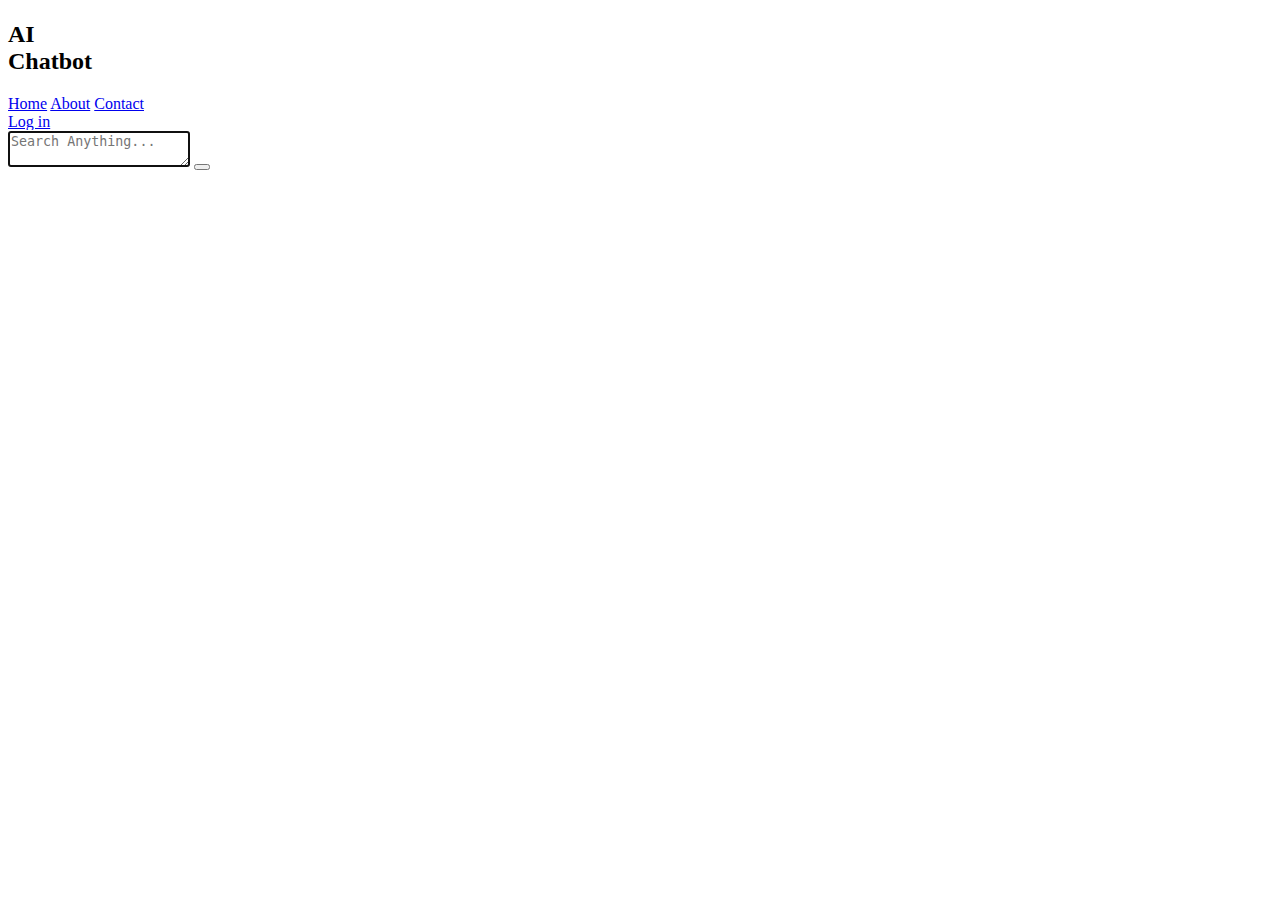
==== index.html @ 1427c41e "Add files via upload" ====
<!DOCTYPE html>
<html lang="en">
<head>
    <meta charset="UTF-8">
    <meta name="viewport" content="width=device-width, initial-scale=1.0">
    <title>AI Chatbot</title>
    <link rel="stylesheet" href="style.css">
    <link rel="icon" href="https://i.pinimg.com/originals/9a/11/33/9a1133d4af3b637e1c6c8ff251785f27.jpg">
    <link rel="stylesheet" href="https://cdnjs.cloudflare.com/ajax/libs/font-awesome/6.5.2/css/all.min.css" integrity="sha512-SnH5WK+bZxgPHs44uWIX+LLJAJ9/2PkPKZ5QiAj6Ta86w+fsb2TkcmfRyVX3pBnMFcV7oQPJkl9QevSCWr3W6A==" crossorigin="anonymous" referrerpolicy="no-referrer" />
</head>
<body>
    <!-- Navbar -->
    <div class="nav">
        <h1 class="navheading"></h1>
        <h2 class="subheading">AI<br>Chatbot</h2>
        <div class="navbar">
            <a href="index.html">Home</a>
            <a href="About.html">About</a>
            <a href="./contact.html">Contact</a>
        </div>
        <div class="navmode">
            <div class="navminmode"></div>
        </div>
        <div class="login">
            <a href="./login.html">Log in</a>
        </div>
    </div>

    <!-- hero-content -->
    <div class="container">
        <div class="maincontent"></div>
        <div class="form">
            <div class="input-container">
                <textarea type="text" placeholder="Search Anything..." class="Search" autofocus></textarea>
                <button type="submit" class="btn"><i class="fa-solid fa-arrow-up"></i></button>
            </div>
        </div>
    </div>

    <script src="https://cdnjs.cloudflare.com/ajax/libs/gsap/3.12.5/gsap.min.js" integrity="sha512-7eHRwcbYkK4d9g/6tD/mhkf++eoTHwpNM9woBxtPUBWm67zeAfFC+HrdoE2GanKeocly/VxeLvIqwvCdk7qScg==" crossorigin="anonymous" referrerpolicy="no-referrer"></script>
    <script src="animation.js"></script>
    <script src="fetchdata.js"></script>
</body>
</html>
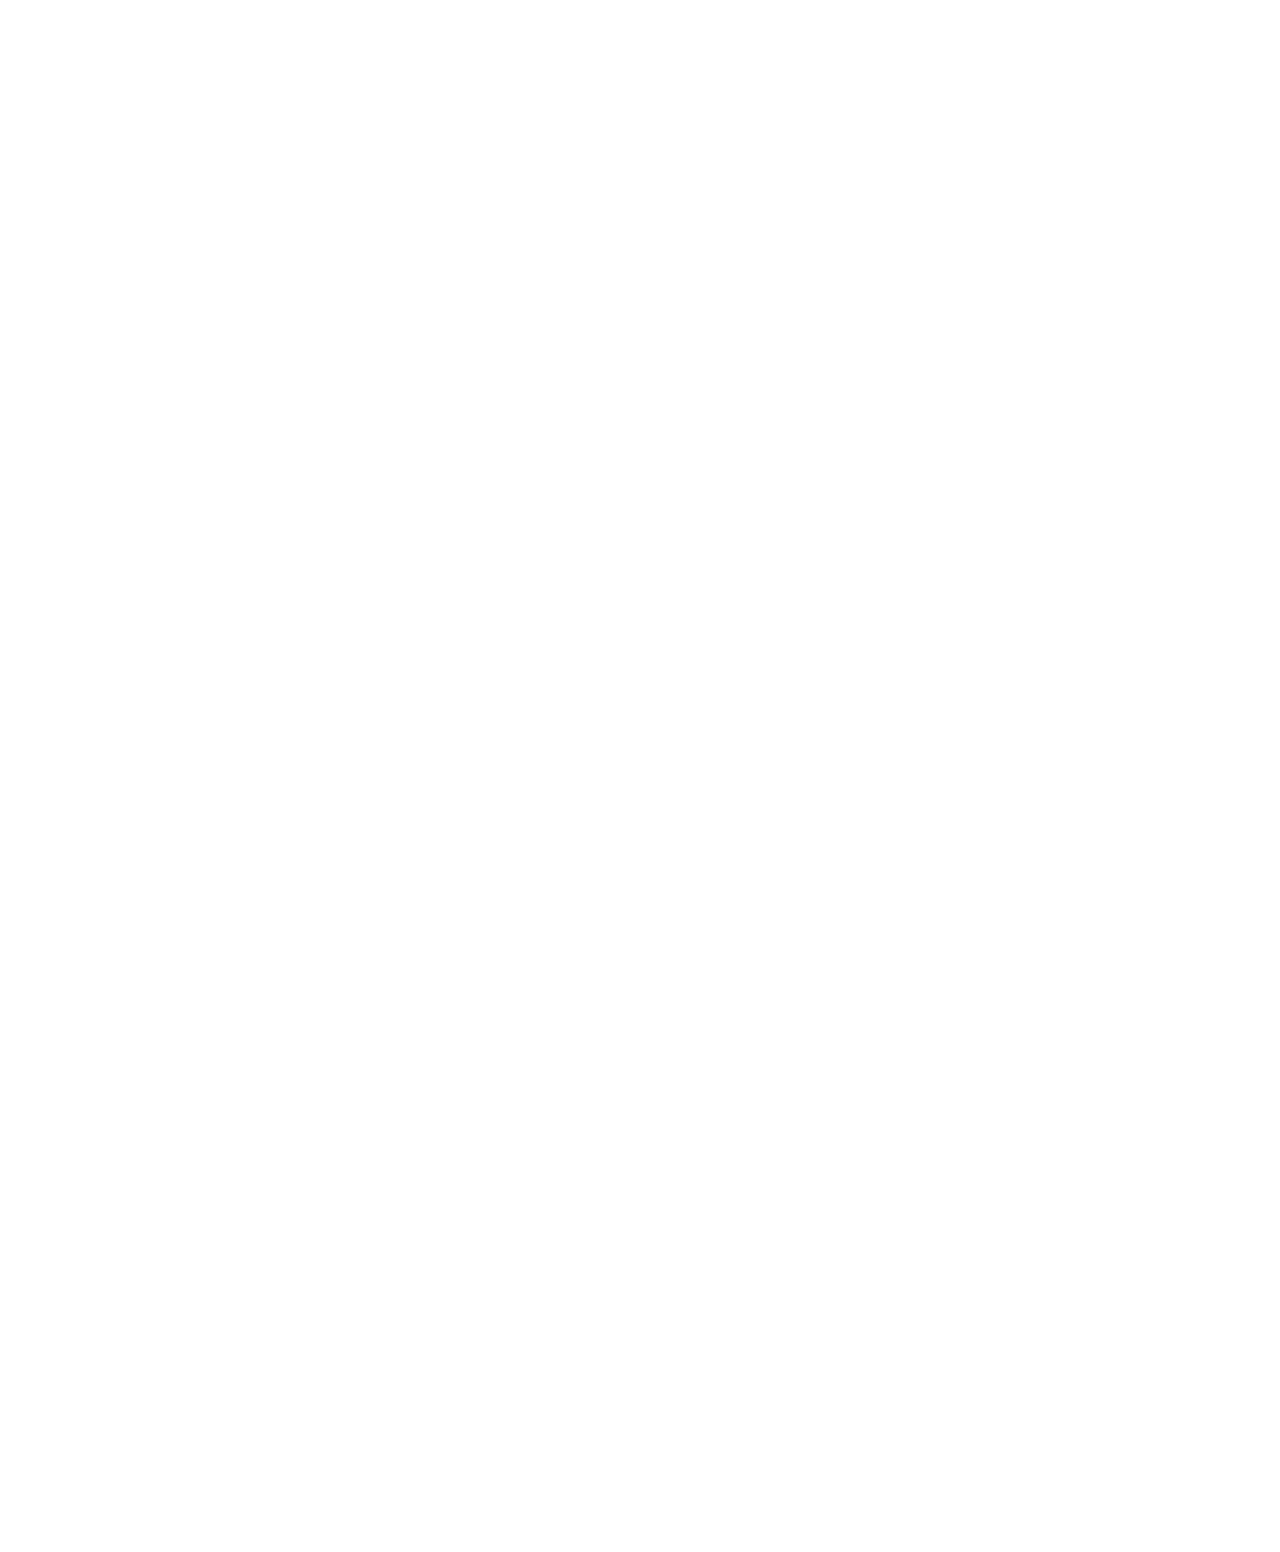
==== commit ba2d6de7: "about" ====
--- a/index.html
+++ b/index.html
@@ -14,8 +14,8 @@
         <h1 class="navheading"></h1>
         <h2 class="subheading">AI<br>Chatbot</h2>
         <div class="navbar">
-            <a href="index.html">Home</a>
-            <a href="About.html">About</a>
+            <a href="./index.html">Home</a>
+            <a href="./About.html">About</a>
             <a href="./contact.html">Contact</a>
         </div>
         <div class="navmode">
--- a/style.css
+++ b/style.css
@@ -0,0 +1,356 @@
+* {
+    margin: 0;
+    padding: 0;
+    box-sizing: border-box;
+    font-family: Arial, Helvetica, sans-serif;
+}
+
+body {
+    height: 100%;
+    width: 100%;
+    background-image: url('https://i.pinimg.com/736x/11/5e/1e/115e1e38d825c9a4088c059e5b6bb097.jpg');
+    background-size: cover;
+}
+
+/* styling of nav section */
+.nav {
+    height: 80px;
+    background-color: #1e1e1ec4;
+    display: flex;
+    justify-content: space-between;
+    align-items: center;
+    padding: 10px 20px;
+    border-bottom: 2px solid white;
+}
+
+.navheading {
+    border: 2px solid rgb(238, 144, 197);
+    height: 60px;
+    width: 60px;
+    background-image: url('https://th.bing.com/th/id/OIP.IJpZEoR3AGfOJojYy3wwlQHaHa?pid=ImgDet&w=176&h=176&c=7&dpr=1.5');
+    background-size: cover;
+    border-radius: 50%;
+}
+
+.subheading {
+    font-size: 1.5rem;
+    color: white;
+    font-family: 'Lucida Sans', 'Lucida Sans Regular', 'Lucida Grande', 'Lucida Sans Unicode', Geneva, Verdana, sans-serif;
+    transition: color 0.2s;
+    background-image: url('https://th.bing.com/th/id/OIP.DVURm4c8FLMvaTWPB67H_AHaHa?pid=ImgDet&w=176&h=176&c=7&dpr=1.5');
+    background-size: cover;
+    -webkit-background-clip: text;
+    -webkit-text-fill-color: transparent;
+}
+
+.navbar {
+    display: flex;
+    justify-content: space-evenly;
+    align-items: center;
+    font-family: Arial, Helvetica, sans-serif;
+    text-decoration: none;
+    color: #fff;
+    font-size: 16px;
+}
+
+.navmode {
+    cursor: pointer;
+    height: 30px;
+    width: 60px;
+    border: 2px solid orange;
+    border-radius: 18px;
+    background-color: white;
+    display: flex;
+    justify-content: start;
+    align-items: center;
+}
+
+.navminmode {
+    height: 20px;
+    width: 20px;
+    margin-left: 3px;
+    border-radius: 50%;
+    background-color: #1e1e1e;
+    transition: background-color 0.2s;
+}
+
+.navminmode:hover {
+    background-color: red;
+}
+
+.navbar a {
+    cursor: pointer;
+    text-decoration: none;
+    color: white;
+    transition: color 0.2s;
+    height: 27px;
+    padding: 3px;
+    margin: 20px;
+    width: 70px;
+    border: 2px solid lightsalmon;
+    border-radius: 8px;
+    text-align: center;
+}
+
+.login a {
+    text-decoration: none;
+    color: white;
+    transition: color 0.2s;
+    height: 27px;
+    padding: 3px;
+    width: 70px;
+    border: 2px solid lightsalmon;
+    border-radius: 8px;
+    text-align: center;
+}
+
+.navbar a:hover,
+.login a:hover {
+    color: red;
+}
+
+.navbar a:active,
+.login a:active {
+    color: blanchedalmond;
+}
+
+.navminmode:active {
+    color: blanchedalmond;
+}
+
+/* Responsive design for navbar and subheading */
+@media (max-width: 575px) {
+    .nav {
+        flex-direction: column;
+        padding: 10px;
+    }
+    .navbar {
+        flex-direction: column;
+        font-size: 14px;
+        width: 100%;
+    }
+    .navbar a,
+    .login a {
+        width: 100%;
+        text-align: center;
+        margin-top: 5px;
+    }
+    .subheading {
+        font-size: 1.2rem;
+        text-align: center;
+    }
+}
+
+/* Main container */
+.container {
+    margin-right: 120px;
+    margin-top: 50px;
+    border-top-left-radius: 10px;
+    border-top-right-radius: 10px;
+    height: 420px;
+    width: 70%;
+    background-color: rgba(255, 255, 255, 0.493);
+    box-shadow: 6px 1px 1px 5px rgba(0, 0, 0, 0.386);
+}
+
+@media (max-width: 575px) {
+    .container {
+        margin-left: 0;
+        width: 100%;
+        height: auto;
+        margin-top: 20px;
+    }
+}
+
+@media (min-width: 576px) and (max-width: 991px) {
+    .container {
+        margin-left: 50px;
+        width: 80%;
+    }
+}
+
+@media (min-width: 992px) and (max-width: 1199px) {
+    .container {
+        margin-left: 100px;
+        width: 75%;
+    }
+}
+
+@media (min-width: 1200px) and (max-width: 1399px) {
+    .container {
+        margin-left: 140px;
+        width: 70%;
+    }
+}
+
+@media (min-width: 1400px) {
+    .container {
+        margin-left: 190px;
+        width: 70%;
+    }
+}
+
+/* Main content */
+.maincontent {
+    overflow-y: scroll;
+    height: 350px;
+    width: 100%;
+}
+
+@media (max-width: 575px) {
+    .maincontent {
+        height: auto;
+    }
+}
+
+.maincontent::-webkit-scrollbar {
+    display: none;
+}
+
+.que-value {
+    margin-top: 10px;
+    margin-left: 5vh;
+    color: black;
+    transition: color 0.2s;
+    font-size: 1rem;
+    width: 60%;
+    cursor: pointer;
+    padding: 5px;
+    border: 2px solid lightcoral;
+    border-top-right-radius: 18px;
+    border-bottom-left-radius: 18px;
+    background-image: linear-gradient(to left, lightpink, lightgreen);
+    word-spacing: 3px;
+    line-height: 1.3rem;
+}
+
+@media (max-width: 575px) {
+    .que-value {
+        width: 90%;
+        margin-left: 5%;
+    }
+}
+
+.like-btn,
+.dis-btn,
+.reg-btn {
+    cursor: pointer;
+    border: none;
+    outline: none;
+    font-size: 1.2em;
+    margin: 4px;
+    background: transparent;
+}
+
+.maincontent:hover {
+    color: #9c1717;
+}
+
+.ans {
+    margin-left: 60vh;
+    color: black;
+    transition: color 0.2s;
+    font-size: 1rem;
+    width: 60%;
+    margin-top: 18px;
+    cursor: pointer;
+    padding: 5px;
+    word-spacing: 3px;
+    line-height: 1.3rem;
+    border-top-left-radius: 18px;
+    border-bottom-right-radius: 18px;
+    background-image: linear-gradient(lightcoral, white, lightblue);
+    border: 2px solid lightpink;
+}
+
+@media (max-width: 575px) {
+    .ans {
+        width: 90%;
+        margin-left: 5%;
+    }
+}
+
+.ans pre p {
+    white-space: pre-wrap;
+}
+
+/* Form section */
+.form {
+    display: flex;
+    justify-content: center;
+    align-items: center;
+    padding: 1.5%;
+}
+
+.input-container {
+    height: 45px;
+    width: 720px;
+    background-color: #1e1e1e;
+    border: 3px solid red;
+    border-radius: 22px;
+    display: flex;
+    align-items: center;
+}
+
+@media (max-width: 575px) {
+    .input-container {
+        width: 90%;
+    }
+}
+
+textarea {
+    border: none;
+    outline: none;
+    cursor: pointer;
+    padding-left: 11px;
+    height: 35px;
+    width: 670px; 
+    padding: 8px 10px 2px 15px;
+    background-color: #1e1e1ef0;
+    border-radius: 22px;
+    color: #ffffff;
+    resize: none;
+}
+
+@media (max-width: 575px) {
+    textarea {
+        width: calc(100% - 50px);
+    }
+}
+
+textarea::-webkit-scrollbar {
+    display: none;
+}
+
+textarea::placeholder {
+    color: #fff;
+    font-size: 1rem;
+}
+
+.btn {
+    cursor: pointer;
+    outline: none;
+    height: 32px;
+    width: 32px;
+    margin-bottom: 4px;
+    background-color: #1e1e1e;
+    border: 2px solid orange;
+    border-radius: 50%;
+    color: #fff;
+}
+
+/* icon */
+.icon {
+    display: flex;
+    justify-content: space-between;
+    width: 100%;
+}
+
+/* clipboard */
+.clipboard {
+    cursor: pointer;
+    outline: none;
+    border: none;
+    background: transparent;
+    font-size: 1.2rem;
+}
